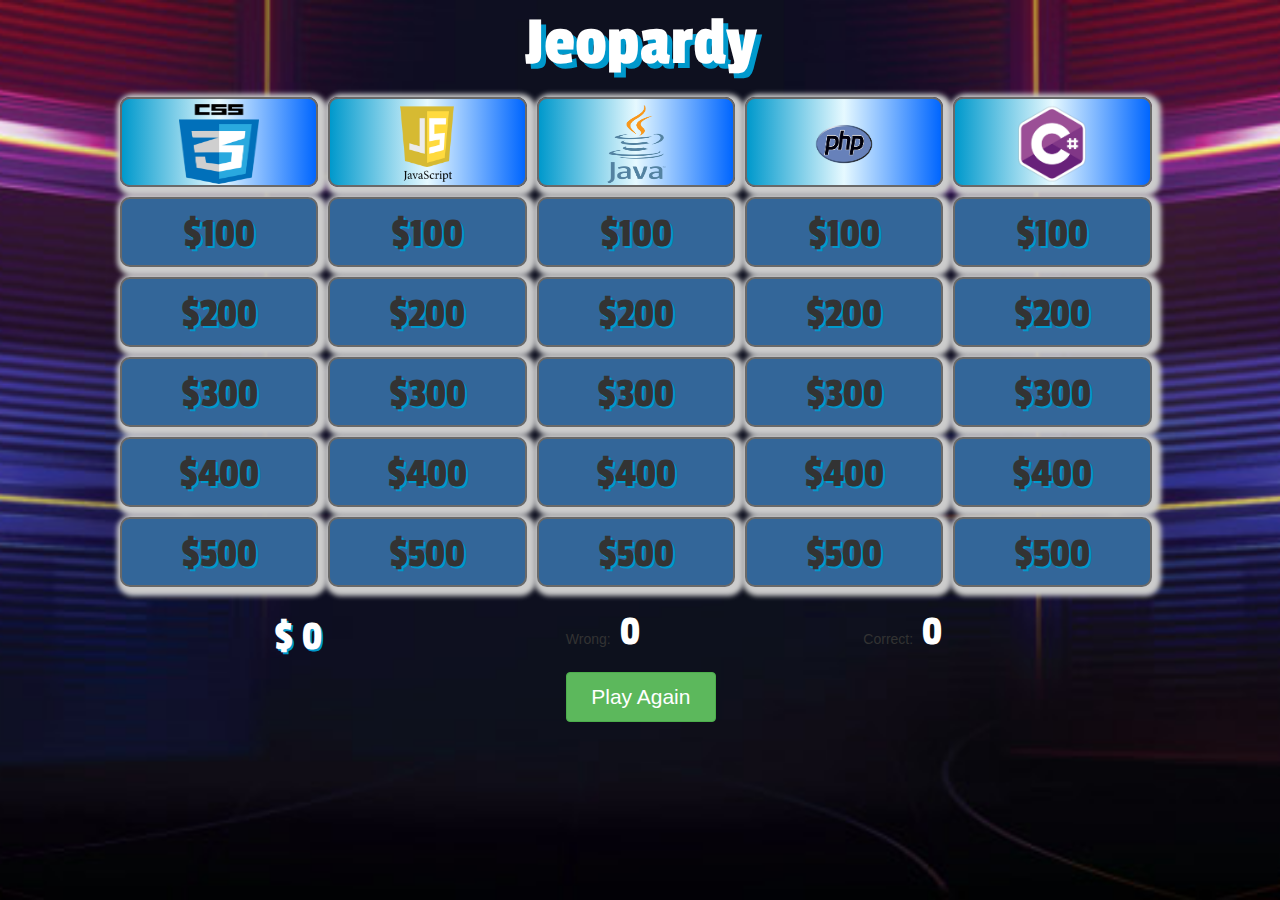
==== index.html @ bc13bd0b "update" ====
<!DOCTYPE html>
<html lang="en">

<head>
    <meta charset="UTF-8">
    <meta name="viewport" content="width=device-width, initial-scale=1.0">
    <meta http-equiv="X-UA-Compatible" content="ie=edge">
    <link rel="stylesheet" href="https://maxcdn.bootstrapcdn.com/bootstrap/3.3.7/css/bootstrap.min.css">
    <link rel="stylesheet" href="css/style.css">
    <link href="https://fonts.googleapis.com/css?family=Passion+One|Righteous|Russo+One" rel="stylesheet">
    <link rel="stylesheet" type="text/css" href="https://cdnjs.cloudflare.com/ajax/libs/animate.css/3.5.2/animate.css">
    <title>Jeopardy - Programming Languages </title>
</head>

<body>
    <div class="container">
        <h1 class="animated pulse infinite">Jeopardy</h1>
    </div>
    <div class="container-fluid" id="wrapper">
        <div class="container" id="main">
            <div class="row" id="header">
                <div class="col-sm-2 topic" id="css"><img src="images/css3.png" class="img-fluid" alt="CSS Image"></div>
                <div class="col-sm-2 topic" id="javascript"><img src="images/javascript.png" class="img-fluid" alt="JavaScript Image"></div>
                <div class="col-sm-2 topic" id="java"><img src="images/java.png" class="img-fluid java" alt="Java Image"></div>
                <div class="col-sm-2 topic" id="php"><img src="images/php.png" class="img-fluid" alt="Php Image"></div>
                <div class="col-sm-2 topic" id="sqls"><img src="images/c.png" class="img-fluid" alt="C# Image"></div>
            </div>
            <div class="row" id="first-row">
                <div class="col-sm-2 hundred-1 wow fadeInRight" data-wow-duration="3s">$100</div>
                <!-- <button type="button" class="btn btn-success">$100</button></div> -->
                <div class="col-sm-2 hundred-2 wow fadeInLeft" data-wow-duration="3s">$100</div>
                <div class="col-sm-2 hundred-3 wow fadeInUp" data-wow-duration="3s">$100</div>
                <div class="col-sm-2 hundred-4 wow fadeInDown" data-wow-duration="3s">$100</div>
                <div class="col-sm-2 hundred-5 wow fadeInRight" data-wow-duration="3s">$100</div>   
            </div>
            <div class="row" id="second-row">
                <div class="col-sm-2 two-hundred-1 wow fadeInDown" data-wow-duration="3s">$200</div>
                <div class="col-sm-2 two-hundred-2 wow fadeInUp" data-wow-duration="3s">$200</div>
                <div class="col-sm-2 two-hundred-3 wow fadeInLeft" data-wow-duration="3s">$200</div>
                <div class="col-sm-2 two-hundred-4 wow fadeInRight" data-wow-duration="3s">$200</div>
                <div class="col-sm-2 two-hundred-5 wow fadeInDown" data-wow-duration="3s">$200</div>
            </div>
            <div class="row" id="third-row">
                <div class="col-sm-2 three-hundred-1 wow fadeInUp" data-wow-duration="3s">$300</div>
                <div class="col-sm-2 three-hundred-2 wow fadeInDown" data-wow-duration="3s">$300</div>
                <div class="col-sm-2 three-hundred-3 wow fadeInRight" data-wow-duration="3s">$300</div>
                <div class="col-sm-2 three-hundred-4 wow fadeInLeft" data-wow-duration="3s">$300</div>
                <div class="col-sm-2 three-hundred-5 wow fadeInUp" data-wow-duration="3s">$300</div>
            </div>
            <div class="row" id="forth-row">
                <div class="col-sm-2 four-hundred-1 wow fadeInDown" data-wow-duration="3s">$400</div>
                <div class="col-sm-2 four-hundred-2 wow fadeInUp" data-wow-duration="3s">$400</div>
                <div class="col-sm-2 four-hundred-3 wow fadeInLeft" data-wow-duration="3s">$400</div>
                <div class="col-sm-2 four-hundred-4 wow fadeInRight" data-wow-duration="3s">$400</div>
                <div class="col-sm-2 four-hundred-5 wow fadeInUp" data-wow-duration="3s">$400</div>
            </div>
            <div class="row" id="fifth-row">
                <div class="col-sm-2 five-hundred-1 wow fadeInLeft" data-wow-duration="3s">$500</div>
                <div class="col-sm-2 five-hundred-2 wow fadeInRight" data-wow-duration="3s">$500</div>
                <div class="col-sm-2 five-hundred-3 wow fadeInUp" data-wow-duration="3s">$500</div>
                <div class="col-sm-2 five-hundred-4 wow fadeInDown" data-wow-duration="3s">$500</div>
                <div class="col-sm-2 five-hundred-5 wow fadeInLeft" data-wow-duration="3s">$500</div>
            </div>
            <div>
                <audio id="audio" src="http://dev.interactive-creation-works.net/1/1.ogg"></audio>
            </div>
            <div class="row" id="footer">
                <div class="col-sm-5 score-board">
                    <span id="playerName"></span>
                        <span id="dollar"> $</span>
                        <span id="score">0</span>
                </div>
                <div class="col-sm-3">
                    <span id ="Wrong">Wrong:</span>
                    <span id="countWrong">0</span>
                </div>
                <div class="col-sm-3">
                    <span id ="Right">Correct:</span>
                    <span id="countCorrect">0</span>
                </div>
                <div class ="row">
                    <div class= "col-md-3">
                        <input type="button" class = "btn btn-success" value="Play Again" onClick="window.location.reload()">
                    </div>
                    <!-- <div class= "col-md-3">
                        <input type="button" id="rules" class = "btn btn-success" value ="Rules">
                    </div> -->
               </div>
            </div>
        </div><!--end main-->
    </div>
    <script src="https://cdnjs.cloudflare.com/ajax/libs/wow/1.1.2/wow.min.js"></script>
    <script src="https://ajax.googleapis.com/ajax/libs/jquery/3.2.1/jquery.min.js"></script>
    <script src="https://maxcdn.bootstrapcdn.com/bootstrap/3.3.7/js/bootstrap.min.js"></script>
    <script>new WOW().init();</script>
    <script src="js/app.js"></script>
    <script src="js/appOne.js"></script>   
</body>
</html><script></script>
---- css/style.css ----
*{
    box-sizing: border-box;
}
body {
    background-image: url(../images/jeopardy_bg.jpg);
    background-position: center;
    background-repeat: no-repeat;
    background-size: cover;
    background-attachment: fixed; 
  }
h1{
    margin: 5px 0px;
    color: #fff;
    font-size: 5em;
    font-family: 'Passion One', cursive;  
    text-align: center; 
    text-shadow: 5px 5px rgb(0, 153, 204);
}
.col-sm-2{
    border: 2px solid #696969;
    height: 70px;
    box-shadow: 3px 3px 5px 6px #ccc; 
    margin: 5px;
    text-shadow: 2px 2px rgb(0, 153, 204);
}
button{
    height: 100%;
    width: 100%;
}
#main{
    /* border: 1px solid black; */
    /* background-color: #787878; */
    /* background-image: url(../images/bg.jpg); */
    background-position: center;
    background-repeat: no-repeat;
    background-size: cover;
    background-attachment: fixed; 
    border-radius: 10px;
    padding: 5px;

}
.topic {
    background: linear-gradient(-90deg, rgb(0, 102, 255),rgb(230, 249, 255), rgb(0, 153, 204)); /* Standard syntax */
    color: #fff;
    font-size: 2em;
    font-weight: bolder;
    text-align: center;
    line-height: 80px;
    border-radius: 10px;
    position: relative;
    left: 70px;
    height: 90px;

}
.hundred-1, .hundred-2,.hundred-3,
.hundred-4,.hundred-5, .two-hundred-1,.two-hundred-2,
.two-hundred-2,.two-hundred-3,.two-hundred-4,
.two-hundred-5,.three-hundred-1, .three-hundred-2,  
.three-hundred-3,  .three-hundred-4,  .three-hundred-5,
.four-hundred-1,.four-hundred-2,.four-hundred-3,
.four-hundred-4,.four-hundred-5,.five-hundred-1,
.five-hundred-2,.five-hundred-3,.five-hundred-4,
.five-hundred-5{
    background-color: rgb(51, 102, 153);
    font-size: 3em;
    text-align: center;
    line-height: 70px;
    border-radius: 10px;
    font-family: 'Passion One', cursive;
    position: relative;
    left: 70px;

}
.col-sm-2:hover{
    background: linear-gradient(-90deg, rgb(0, 102, 255),rgb(0, 153, 204), rgb(230, 249, 255)); 
    /* transform: skew(5deg); */
    transform: rotateX(360deg);
    /* transform-origin: top bottom; */
    color: rgb(255,0,0);
    border: 1px solid rgb(255,0,0);
    /* border-top-left-radius: 100% 20px;
    border-bottom-right-radius: 100% 20px; */
    transition-duration: 0.9s;  
}
img{
    width: 80px;
    height: 80px;
    margin: 5px 0;
}
.final-question{
    font-size: 3em;
    text-align: center;
    border-radius: 10px;
    font-family: 'Passion One', cursive;
    border: 1px solid #696969;
    height: 50px;
    line-height: 80px;
    box-shadow: 3px 3px 5px 6px #ccc; 
    margin: 5px;
    position: relative;
    left: 60px;
}
.score-board{
    font-size: 3em;
    text-align: center;
    border-radius: 10px;
    font-family: 'Passion One', cursive;
    line-height: 80px;
    /* box-shadow: 3px 3px 5px 6px #ccc;  */
    position: relative;
    left: 27    0px;
    /* border: 1px solid #696969; */
    margin: 5px;
}
#wrong, #countWrong{
    font-size: 3em;
    text-align: center;
    border-radius: 10px;
    font-family: 'Passion One', cursive;
    line-height: 80px;
    color: #fff;
    /* box-shadow: 3px 3px 5px 6px #ccc;  */
    position: relative;
    left: 27    0px;
    /* border: 1px solid #696969; */
    margin: 5px;
}
#correct, #countCorrect{
    font-size: 3em;
    text-align: center;
    border-radius: 10px;
    font-family: 'Passion One', cursive;
    line-height: 80px;
    color: #fff;
    /* box-shadow: 3px 3px 5px 6px #ccc;  */
    position: relative;
    left: 27    0px;
    /* border: 1px solid #696969; */
    margin: 5px;
}
#playerName, #score, #dollar{
    color: #fff;
    text-align: center;
    text-shadow: 2px 2px rgb(0, 153, 204);
}
.btn-success{
    width: 150px;
    height: 50px;
    font-size: 1.5em;
}
.java{
    width: 60px;
}
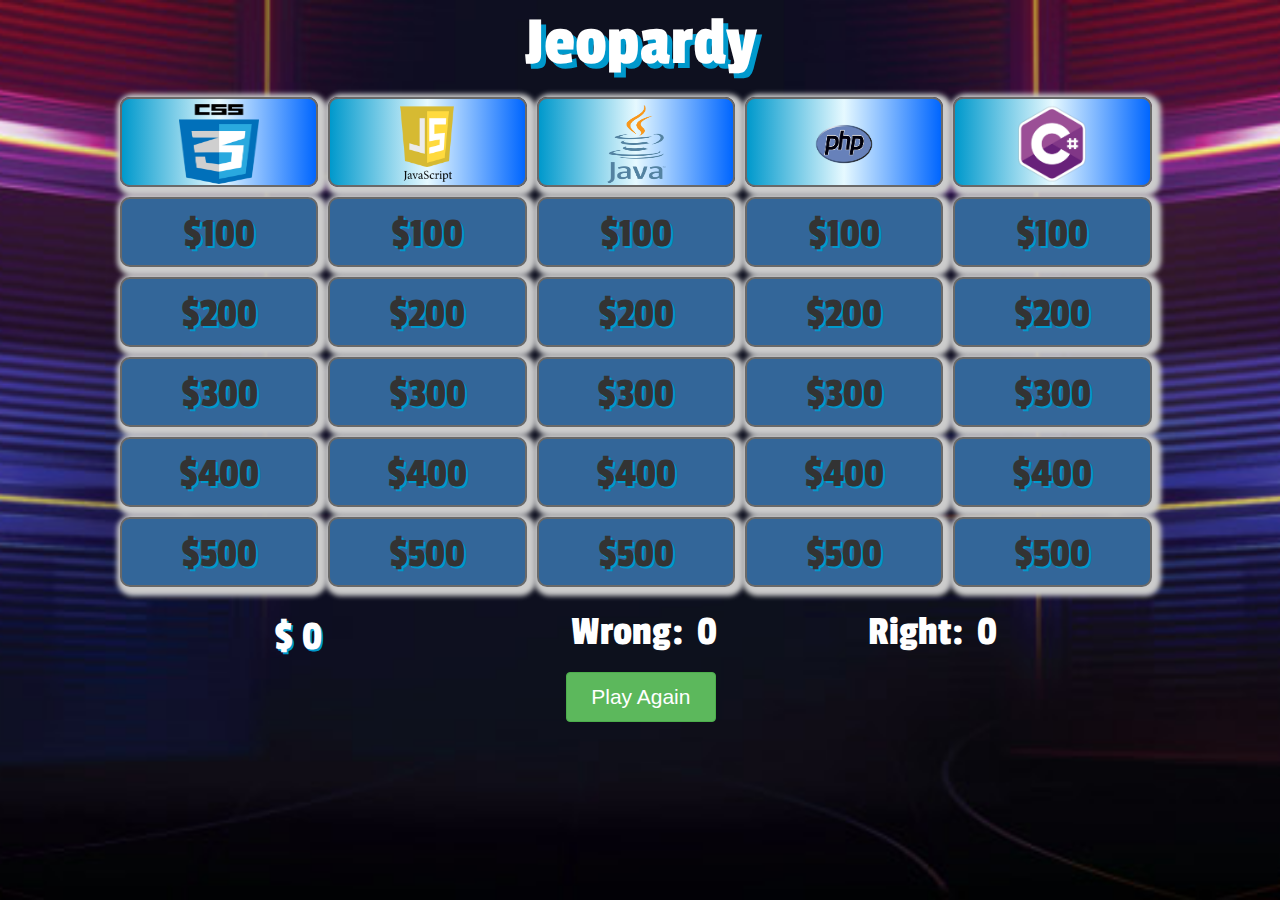
==== commit 7323dfaf: "update" ====
--- a/index.html
+++ b/index.html
@@ -71,11 +71,11 @@
                         <span id="score">0</span>
                 </div>
                 <div class="col-sm-3">
-                    <span id ="Wrong">Wrong:</span>
+                    <span id ="wrong">Wrong:</span>
                     <span id="countWrong">0</span>
                 </div>
                 <div class="col-sm-3">
-                    <span id ="Right">Correct:</span>
+                    <span id ="correct">Right:</span>
                     <span id="countCorrect">0</span>
                 </div>
                 <div class ="row">
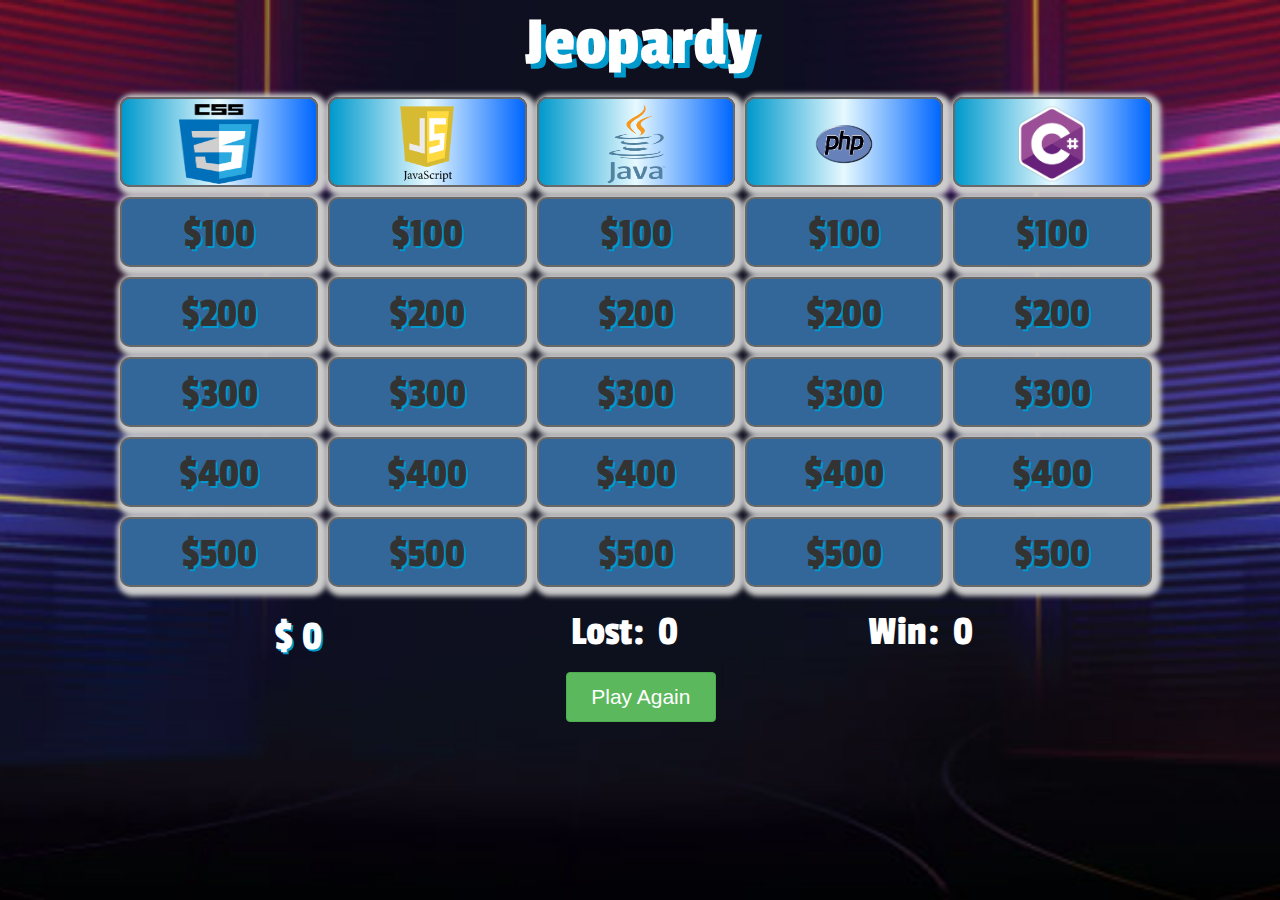
==== commit 93623dc5: "update" ====
--- a/index.html
+++ b/index.html
@@ -6,9 +6,9 @@
     <meta name="viewport" content="width=device-width, initial-scale=1.0">
     <meta http-equiv="X-UA-Compatible" content="ie=edge">
     <link rel="stylesheet" href="https://maxcdn.bootstrapcdn.com/bootstrap/3.3.7/css/bootstrap.min.css">
-    <link rel="stylesheet" href="css/style.css">
     <link href="https://fonts.googleapis.com/css?family=Passion+One|Righteous|Russo+One" rel="stylesheet">
     <link rel="stylesheet" type="text/css" href="https://cdnjs.cloudflare.com/ajax/libs/animate.css/3.5.2/animate.css">
+    <link rel="stylesheet" href="css/style.css">
     <title>Jeopardy - Programming Languages </title>
 </head>
 
@@ -71,11 +71,11 @@
                         <span id="score">0</span>
                 </div>
                 <div class="col-sm-3">
-                    <span id ="wrong">Wrong:</span>
+                    <span id ="wrong">Lost:</span>
                     <span id="countWrong">0</span>
                 </div>
                 <div class="col-sm-3">
-                    <span id ="correct">Right:</span>
+                    <span id ="correct">Win:</span>
                     <span id="countCorrect">0</span>
                 </div>
                 <div class ="row">
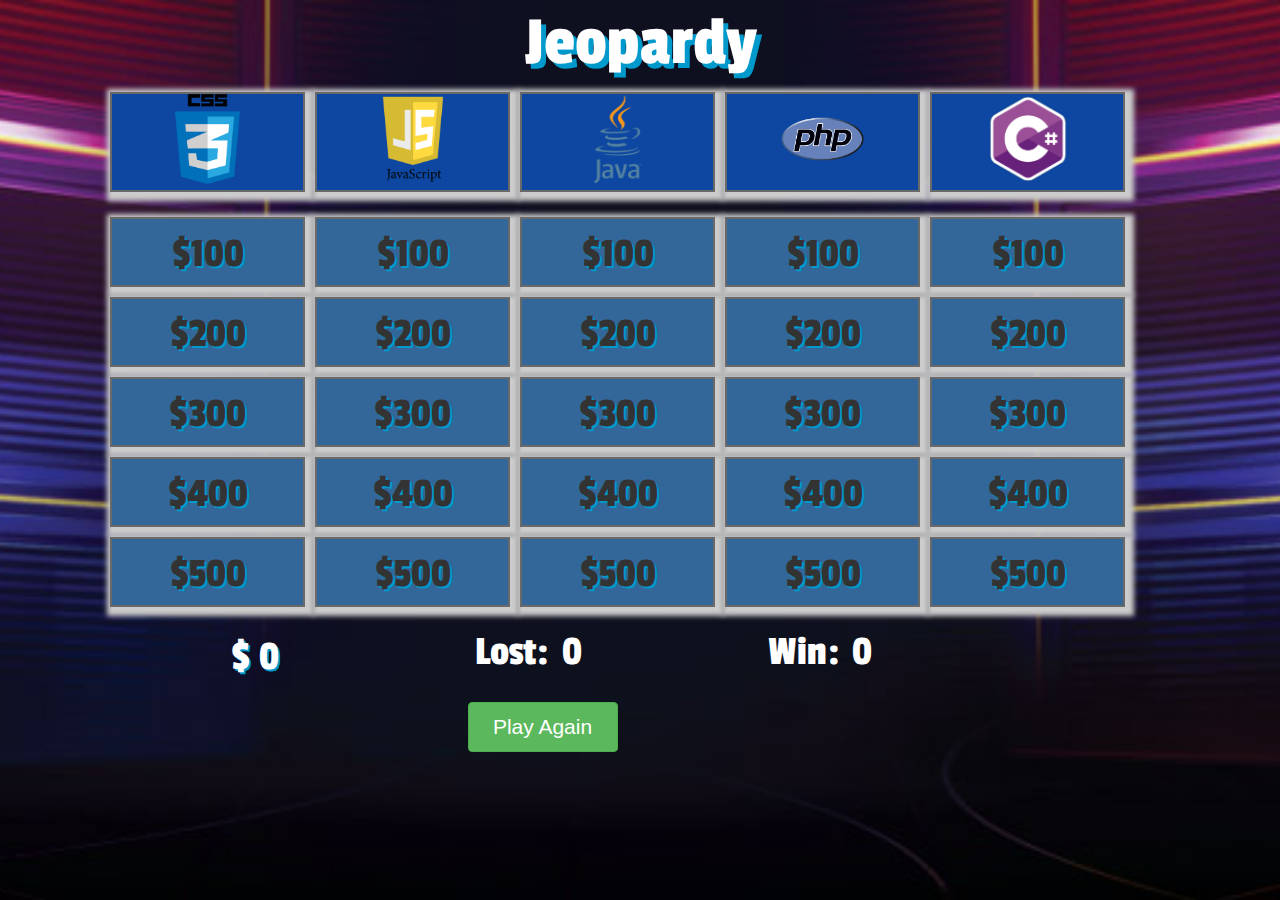
==== commit c7bb707b: "css styles" ====
--- a/index.html
+++ b/index.html
@@ -17,75 +17,89 @@
         <h1 class="animated pulse infinite">Jeopardy</h1>
     </div>
     <div class="container-fluid" id="wrapper">
-        <div class="container" id="main">
-            <div class="row" id="header">
-                <div class="col-sm-2 topic" id="css"><img src="images/css3.png" class="img-fluid" alt="CSS Image"></div>
-                <div class="col-sm-2 topic" id="javascript"><img src="images/javascript.png" class="img-fluid" alt="JavaScript Image"></div>
-                <div class="col-sm-2 topic" id="java"><img src="images/java.png" class="img-fluid java" alt="Java Image"></div>
-                <div class="col-sm-2 topic" id="php"><img src="images/php.png" class="img-fluid" alt="Php Image"></div>
-                <div class="col-sm-2 topic" id="sqls"><img src="images/c.png" class="img-fluid" alt="C# Image"></div>
-            </div>
+        <div class = "container">
+        <div class = "row">  
+                <div class ="col-md-2 head-col"><img src="images/css3.png" class="img-responsive" alt="CSS Image"></div>
+                <div class ="col-md-2 head-col"><img src="images/javascript.png" class="img-responsive" alt="JavaScript Image"></div>
+                <div class ="col-md-2 head-col"><img src="images/java.png" class="img-responsive" alt="Java Image"></div>
+                <div class ="col-md-2 head-col"><img src="images/php.png" class="img-responsive" alt="Php Image"></div>
+                <div class ="col-md-2 head-col"><img src="images/c.png" class="img-responsive" alt="C# Image"></div>
+                
+                <!-- <div class ="col-md-2 head-col wow fadeInUp">CSS</div>
+                <div class ="col-md-2 head-col wow fadeInRight">JavaScript</div>
+                <div class ="col-md-2 head-col wow fadeInDown">Java</div>
+                <div class ="col-md-2 head-col wow fadeInLeft">PHP</div>
+                <div class ="col-md-2 head-col wow fadeInDown">C#</div> -->
+                
+                
+       </div>
+       <!-- <div class = "row">      
+            <div class ="col-md-2 md-col"></div>
+            <div class ="col-md-2 md-col"></div>
+            <div class ="col-md-2 md-col"></div>
+            <div class ="col-md-2 md-col"></div>
+            <div class ="col-md-2 md-col"></div>       
+   </div> -->
+        </div>
+        <div class="container">
+           
             <div class="row" id="first-row">
-                <div class="col-sm-2 hundred-1 wow fadeInRight" data-wow-duration="3s">$100</div>
-                <!-- <button type="button" class="btn btn-success">$100</button></div> -->
-                <div class="col-sm-2 hundred-2 wow fadeInLeft" data-wow-duration="3s">$100</div>
-                <div class="col-sm-2 hundred-3 wow fadeInUp" data-wow-duration="3s">$100</div>
-                <div class="col-sm-2 hundred-4 wow fadeInDown" data-wow-duration="3s">$100</div>
-                <div class="col-sm-2 hundred-5 wow fadeInRight" data-wow-duration="3s">$100</div>   
+                <div class="col-md-2 hundred-1 wow fadeInRight" data-wow-duration="3s">$100</div>
+                <div class="col-md-2 hundred-2 wow fadeInLeft" data-wow-duration="3s">$100</div>
+                <div class="col-md-2 hundred-3 wow fadeInUp" data-wow-duration="3s">$100</div>
+                <div class="col-md-2 hundred-4 wow fadeInDown" data-wow-duration="3s">$100</div>
+                <div class="col-md-2 hundred-5 wow fadeInRight" data-wow-duration="3s">$100</div>   
             </div>
             <div class="row" id="second-row">
-                <div class="col-sm-2 two-hundred-1 wow fadeInDown" data-wow-duration="3s">$200</div>
-                <div class="col-sm-2 two-hundred-2 wow fadeInUp" data-wow-duration="3s">$200</div>
-                <div class="col-sm-2 two-hundred-3 wow fadeInLeft" data-wow-duration="3s">$200</div>
-                <div class="col-sm-2 two-hundred-4 wow fadeInRight" data-wow-duration="3s">$200</div>
-                <div class="col-sm-2 two-hundred-5 wow fadeInDown" data-wow-duration="3s">$200</div>
+                <div class="col-md-2 two-hundred-1 wow fadeInDown" data-wow-duration="3s">$200</div>
+                <div class="col-md-2 two-hundred-2 wow fadeInUp" data-wow-duration="3s">$200</div>
+                <div class="col-md-2 two-hundred-3 wow fadeInLeft" data-wow-duration="3s">$200</div>
+                <div class="col-md-2 two-hundred-4 wow fadeInRight" data-wow-duration="3s">$200</div>
+                <div class="col-md-2 two-hundred-5 wow fadeInDown" data-wow-duration="3s">$200</div>
             </div>
             <div class="row" id="third-row">
-                <div class="col-sm-2 three-hundred-1 wow fadeInUp" data-wow-duration="3s">$300</div>
-                <div class="col-sm-2 three-hundred-2 wow fadeInDown" data-wow-duration="3s">$300</div>
-                <div class="col-sm-2 three-hundred-3 wow fadeInRight" data-wow-duration="3s">$300</div>
-                <div class="col-sm-2 three-hundred-4 wow fadeInLeft" data-wow-duration="3s">$300</div>
-                <div class="col-sm-2 three-hundred-5 wow fadeInUp" data-wow-duration="3s">$300</div>
+                <div class="col-md-2 three-hundred-1 wow fadeInUp" data-wow-duration="3s">$300</div>
+                <div class="col-md-2 three-hundred-2 wow fadeInDown" data-wow-duration="3s">$300</div>
+                <div class="col-md-2 three-hundred-3 wow fadeInRight" data-wow-duration="3s">$300</div>
+                <div class="col-md-2 three-hundred-4 wow fadeInLeft" data-wow-duration="3s">$300</div>
+                <div class="col-md-2 three-hundred-5 wow fadeInUp" data-wow-duration="3s">$300</div>
             </div>
             <div class="row" id="forth-row">
-                <div class="col-sm-2 four-hundred-1 wow fadeInDown" data-wow-duration="3s">$400</div>
-                <div class="col-sm-2 four-hundred-2 wow fadeInUp" data-wow-duration="3s">$400</div>
-                <div class="col-sm-2 four-hundred-3 wow fadeInLeft" data-wow-duration="3s">$400</div>
-                <div class="col-sm-2 four-hundred-4 wow fadeInRight" data-wow-duration="3s">$400</div>
-                <div class="col-sm-2 four-hundred-5 wow fadeInUp" data-wow-duration="3s">$400</div>
+                <div class="col-md-2 four-hundred-1 wow fadeInDown" data-wow-duration="3s">$400</div>
+                <div class="col-md-2 four-hundred-2 wow fadeInUp" data-wow-duration="3s">$400</div>
+                <div class="col-md-2 four-hundred-3 wow fadeInLeft" data-wow-duration="3s">$400</div>
+                <div class="col-md-2 four-hundred-4 wow fadeInRight" data-wow-duration="3s">$400</div>
+                <div class="col-md-2 four-hundred-5 wow fadeInUp" data-wow-duration="3s">$400</div>
             </div>
             <div class="row" id="fifth-row">
-                <div class="col-sm-2 five-hundred-1 wow fadeInLeft" data-wow-duration="3s">$500</div>
-                <div class="col-sm-2 five-hundred-2 wow fadeInRight" data-wow-duration="3s">$500</div>
-                <div class="col-sm-2 five-hundred-3 wow fadeInUp" data-wow-duration="3s">$500</div>
-                <div class="col-sm-2 five-hundred-4 wow fadeInDown" data-wow-duration="3s">$500</div>
-                <div class="col-sm-2 five-hundred-5 wow fadeInLeft" data-wow-duration="3s">$500</div>
+                <div class="col-md-2 five-hundred-1 wow fadeInLeft" data-wow-duration="3s">$500</div>
+                <div class="col-md-2 five-hundred-2 wow fadeInRight" data-wow-duration="3s">$500</div>
+                <div class="col-md-2 five-hundred-3 wow fadeInUp" data-wow-duration="3s">$500</div>
+                <div class="col-md-2 five-hundred-4 wow fadeInDown" data-wow-duration="3s">$500</div>
+                <div class="col-md-2 five-hundred-5 wow fadeInLeft" data-wow-duration="3s">$500</div>
             </div>
             <div>
                 <audio id="audio" src="http://dev.interactive-creation-works.net/1/1.ogg"></audio>
             </div>
             <div class="row" id="footer">
-                <div class="col-sm-5 score-board">
+                <div class="col-md-4 score-board">
                     <span id="playerName"></span>
                         <span id="dollar"> $</span>
                         <span id="score">0</span>
                 </div>
-                <div class="col-sm-3">
+                <div class="col-md-3">
                     <span id ="wrong">Lost:</span>
                     <span id="countWrong">0</span>
                 </div>
-                <div class="col-sm-3">
+                <div class="col-md-3">
                     <span id ="correct">Win:</span>
                     <span id="countCorrect">0</span>
                 </div>
-                <div class ="row">
-                    <div class= "col-md-3">
-                        <input type="button" class = "btn btn-success" value="Play Again" onClick="window.location.reload()">
-                    </div>
-                    <!-- <div class= "col-md-3">
-                        <input type="button" id="rules" class = "btn btn-success" value ="Rules">
-                    </div> -->
-               </div>
+            </div> <!--footer div end-->
+            <div class="row">
+                <div class= "col-md-10 text-center">
+                    <input type="button" class = "btn btn-success" value="Play Again" onClick="window.location.reload()">
+                </div>
             </div>
         </div><!--end main-->
     </div>
--- a/css/style.css
+++ b/css/style.css
@@ -16,42 +16,39 @@
     text-align: center; 
     text-shadow: 5px 5px rgb(0, 153, 204);
 }
-.col-sm-2{
+.col-md-2{
     border: 2px solid #696969;
     height: 70px;
     box-shadow: 3px 3px 5px 6px #ccc; 
     margin: 5px;
     text-shadow: 2px 2px rgb(0, 153, 204);
 }
+.head-col{
+    border: 2px solid #696969;
+    height: 100px;
+    color: #fff;
+    box-shadow: 3px 3px 5px 6px #ccc; 
+    margin: 5px;
+    margin-bottom: 20px;    
+    text-shadow: 2px 2px rgb(0, 153, 204);
+    background-color: #0d47a1;
+    font-size: 300%;
+    text-align: center;
+    line-height: 70px;
+    font-family: 'Passion One', cursive;
+    position: relative;
+    left: 50px;
+}
+.head-col img{
+    height: 90px;
+    margin: 0 auto;
+}
+
 button{
     height: 100%;
     width: 100%;
 }
-#main{
-    /* border: 1px solid black; */
-    /* background-color: #787878; */
-    /* background-image: url(../images/bg.jpg); */
-    background-position: center;
-    background-repeat: no-repeat;
-    background-size: cover;
-    background-attachment: fixed; 
-    border-radius: 10px;
-    padding: 5px;
 
-}
-.topic {
-    background: linear-gradient(-90deg, rgb(0, 102, 255),rgb(230, 249, 255), rgb(0, 153, 204)); /* Standard syntax */
-    color: #fff;
-    font-size: 2em;
-    font-weight: bolder;
-    text-align: center;
-    line-height: 80px;
-    border-radius: 10px;
-    position: relative;
-    left: 70px;
-    height: 90px;
-
-}
 .hundred-1, .hundred-2,.hundred-3,
 .hundred-4,.hundred-5, .two-hundred-1,.two-hundred-2,
 .two-hundred-2,.two-hundred-3,.two-hundred-4,
@@ -62,31 +59,21 @@
 .five-hundred-2,.five-hundred-3,.five-hundred-4,
 .five-hundred-5{
     background-color: rgb(51, 102, 153);
-    font-size: 3em;
+    font-size: 300%;
     text-align: center;
     line-height: 70px;
-    border-radius: 10px;
     font-family: 'Passion One', cursive;
     position: relative;
-    left: 70px;
+    left: 50px;
+}
 
-}
-.col-sm-2:hover{
+.col-md-2:hover{
     background: linear-gradient(-90deg, rgb(0, 102, 255),rgb(0, 153, 204), rgb(230, 249, 255)); 
-    /* transform: skew(5deg); */
     transform: rotateX(360deg);
-    /* transform-origin: top bottom; */
     color: rgb(255,0,0);
     border: 1px solid rgb(255,0,0);
-    /* border-top-left-radius: 100% 20px;
-    border-bottom-right-radius: 100% 20px; */
-    transition-duration: 0.9s;  
 }
-img{
-    width: 80px;
-    height: 80px;
-    margin: 5px 0;
-}
+
 .final-question{
     font-size: 3em;
     text-align: center;
@@ -150,4 +137,36 @@
 }
 .java{
     width: 60px;
+}
+@media only screen and (max-width: 414px) {
+    *{
+        /* margin: 0;  */
+        /* box-sizing: border-box; */
+    }
+  .col-md-2{
+      background-color: #fff;
+      display: inline-block;
+      flex-wrap: wrap;
+      font-size: 1.5em;
+      width: 70px;
+      margin: 0 auto; 
+      text-align: center;
+      padding: 0;
+  }
+ .head-col img{
+        height: 60px;
+        margin: 0 auto;
+  }
+  h1{
+      font-size: 3em;
+  }
+ #footer{
+    display: inline-block;
+    flex-wrap: wrap;
+     font-size: .7em;
+
+ }
+ .btn-success{
+     width: 50%;
+ }
 }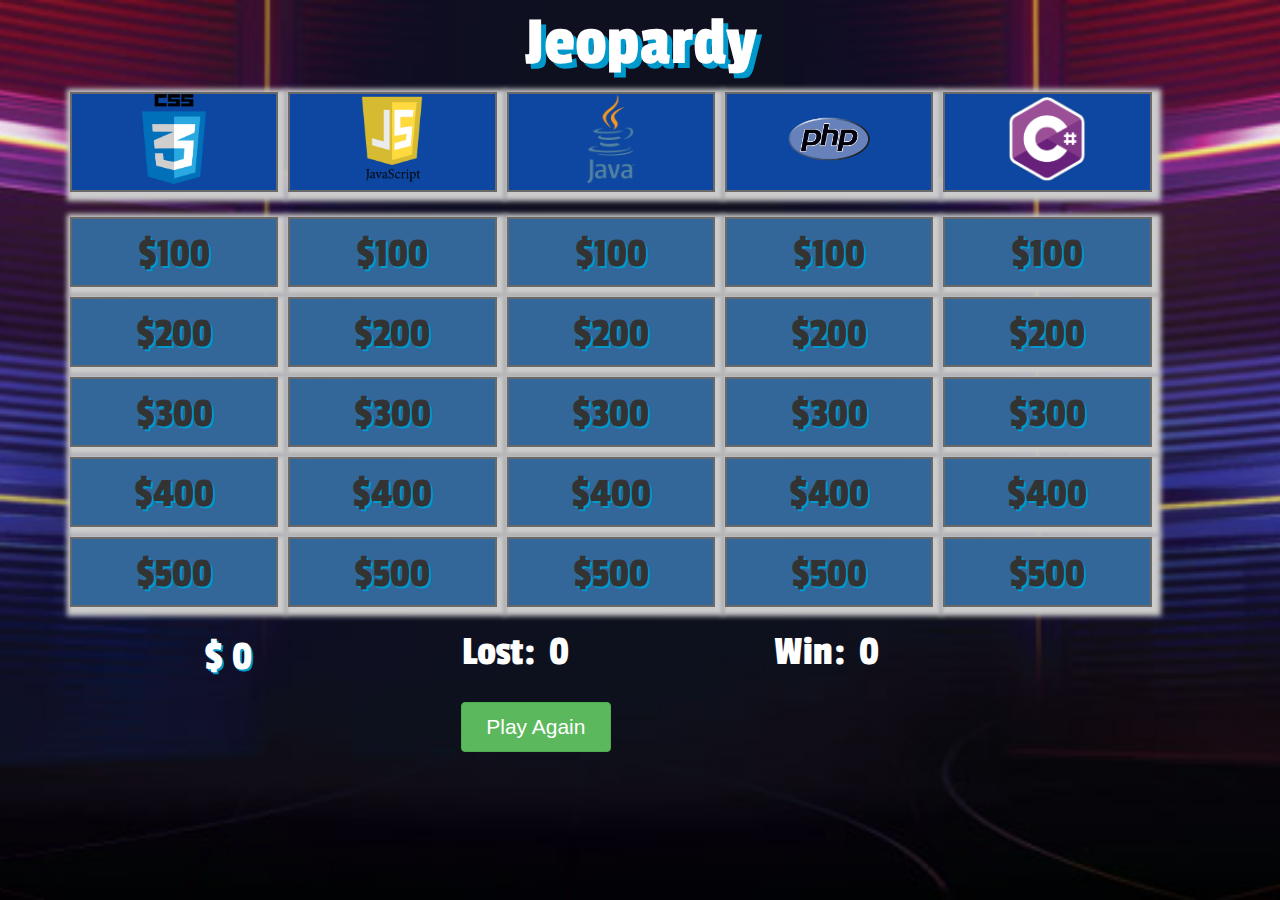
==== commit cefcc675: "css styles" ====
--- a/index.html
+++ b/index.html
@@ -17,7 +17,7 @@
         <h1 class="animated pulse infinite">Jeopardy</h1>
     </div>
     <div class="container-fluid" id="wrapper">
-        <div class = "container">
+        <div class = "container-fluid">
         <div class = "row">  
                 <div class ="col-md-2 head-col"><img src="images/css3.png" class="img-responsive" alt="CSS Image"></div>
                 <div class ="col-md-2 head-col"><img src="images/javascript.png" class="img-responsive" alt="JavaScript Image"></div>
@@ -41,7 +41,7 @@
             <div class ="col-md-2 md-col"></div>       
    </div> -->
         </div>
-        <div class="container">
+        <div class="container-fluid">
            
             <div class="row" id="first-row">
                 <div class="col-md-2 hundred-1 wow fadeInRight" data-wow-duration="3s">$100</div>
--- a/css/style.css
+++ b/css/style.css
@@ -148,10 +148,15 @@
       display: inline-block;
       flex-wrap: wrap;
       font-size: 1.5em;
-      width: 70px;
+      width: 60px;
       margin: 0 auto; 
       text-align: center;
       padding: 0;
+      position: relative: 
+      right: 30px;
+  }
+  .head-col{
+        height: 65px;
   }
  .head-col img{
         height: 60px;
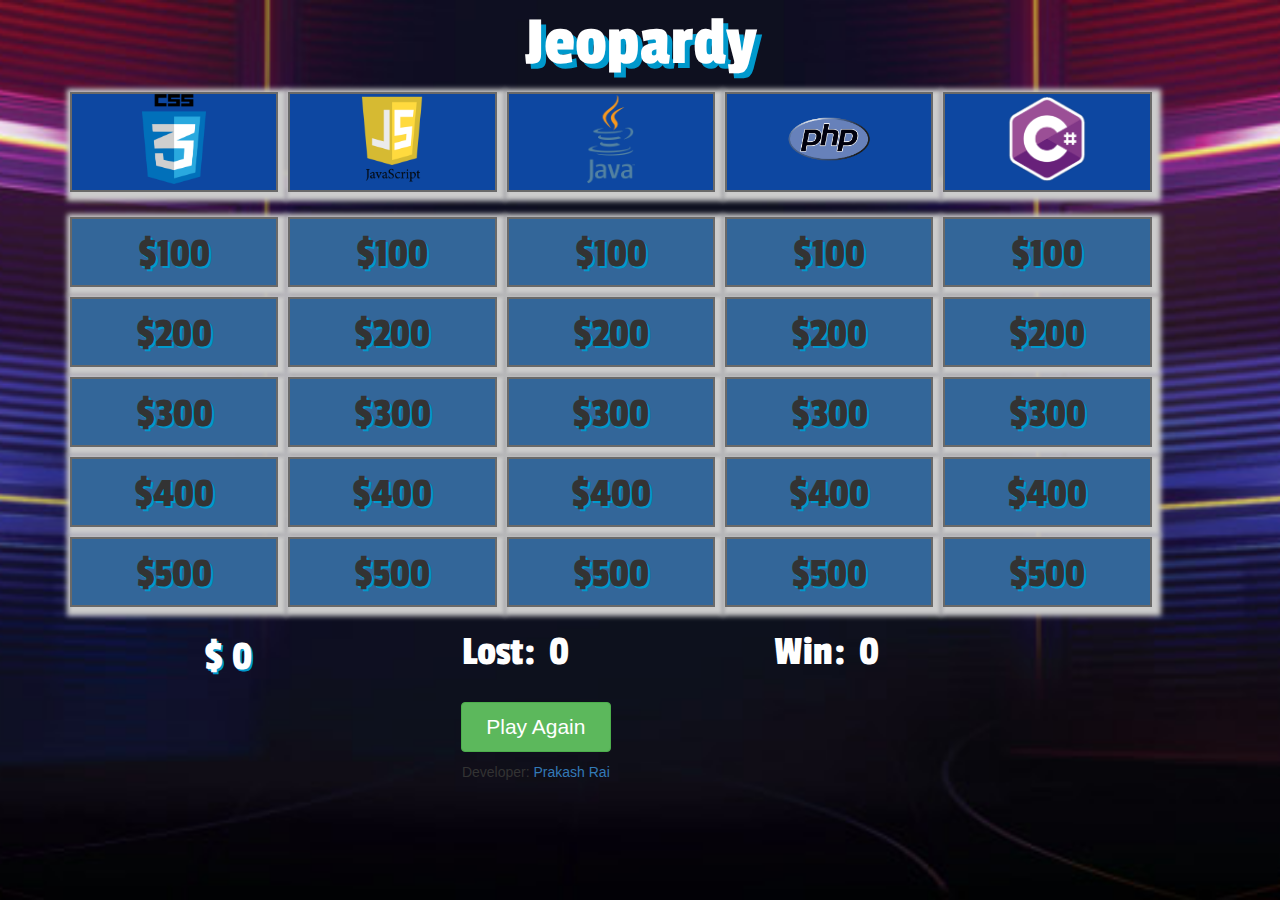
==== commit 590dfb22: "update" ====
--- a/index.html
+++ b/index.html
@@ -101,6 +101,11 @@
                     <input type="button" class = "btn btn-success" value="Play Again" onClick="window.location.reload()">
                 </div>
             </div>
+            <div class="row">
+                <div class= "col-md-10 text-center">
+                   <p class="name">Developer: <a href="http://www.raiprakash.com">Prakash Rai</a></p>
+                </div>
+            </div>
         </div><!--end main-->
     </div>
     <script src="https://cdnjs.cloudflare.com/ajax/libs/wow/1.1.2/wow.min.js"></script>
--- a/css/style.css
+++ b/css/style.css
@@ -138,29 +138,26 @@
 .java{
     width: 60px;
 }
+.name {
+    padding-top: 10px;
+}
 @media only screen and (max-width: 414px) {
-    *{
-        /* margin: 0;  */
-        /* box-sizing: border-box; */
-    }
   .col-md-2{
-      background-color: #fff;
       display: inline-block;
       flex-wrap: wrap;
-      font-size: 1.5em;
-      width: 60px;
-      margin: 0 auto; 
-      text-align: center;
-      padding: 0;
-      position: relative: 
-      right: 30px;
+      font-size: 1.3em;
+      width: 50px;
+      height: 35px;
+      position: relative;
+      left: 27px;
+     
   }
   .head-col{
         height: 65px;
   }
  .head-col img{
-        height: 60px;
-        margin: 0 auto;
+        height: 50px;
+        margin: 0    auto;
   }
   h1{
       font-size: 3em;
@@ -174,4 +171,4 @@
  .btn-success{
      width: 50%;
  }
-}+}
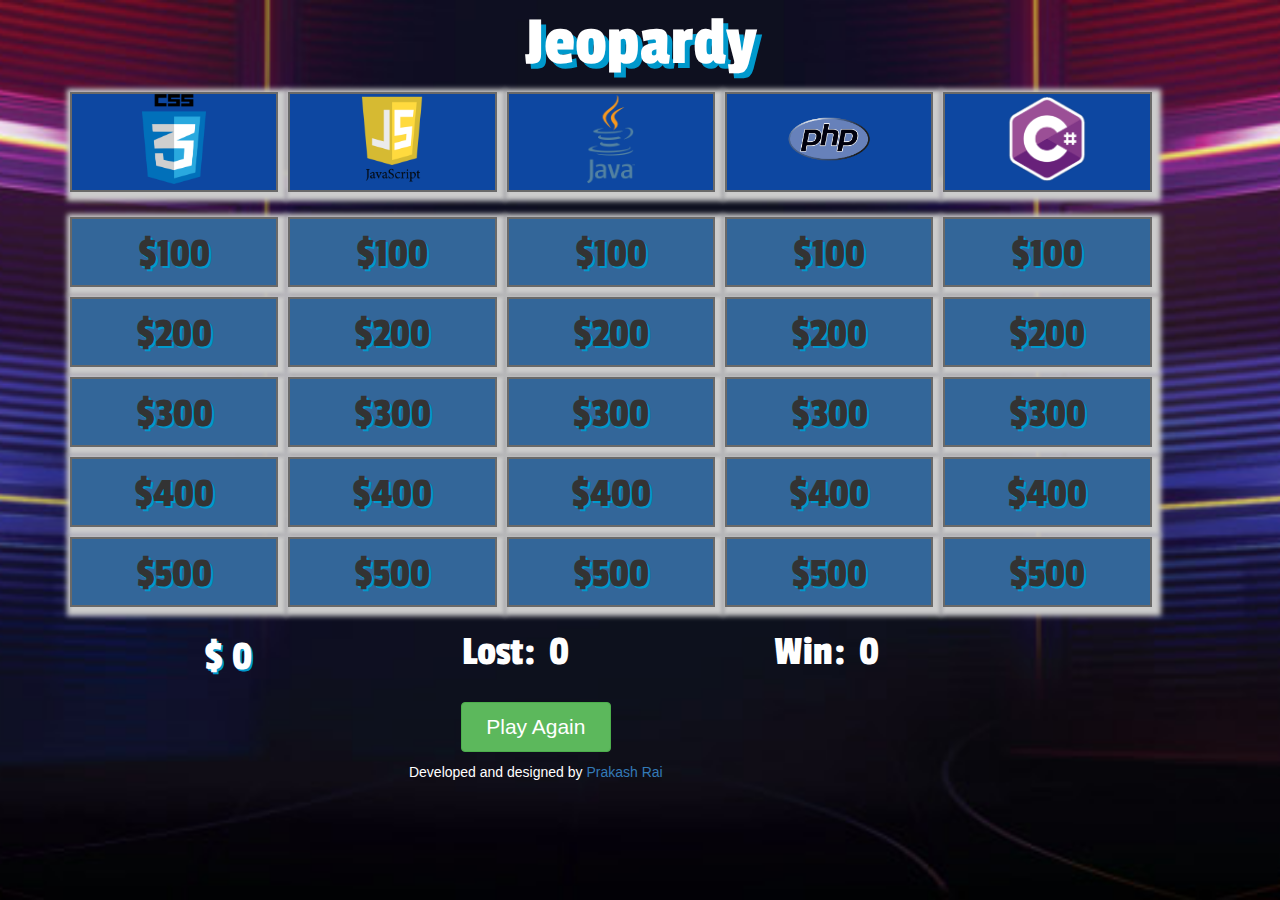
==== commit 1be07828: "change color footer" ====
--- a/index.html
+++ b/index.html
@@ -17,38 +17,34 @@
         <h1 class="animated pulse infinite">Jeopardy</h1>
     </div>
     <div class="container-fluid" id="wrapper">
-        <div class = "container-fluid">
-        <div class = "row">  
-                <div class ="col-md-2 head-col"><img src="images/css3.png" class="img-responsive" alt="CSS Image"></div>
-                <div class ="col-md-2 head-col"><img src="images/javascript.png" class="img-responsive" alt="JavaScript Image"></div>
-                <div class ="col-md-2 head-col"><img src="images/java.png" class="img-responsive" alt="Java Image"></div>
-                <div class ="col-md-2 head-col"><img src="images/php.png" class="img-responsive" alt="Php Image"></div>
-                <div class ="col-md-2 head-col"><img src="images/c.png" class="img-responsive" alt="C# Image"></div>
-                
-                <!-- <div class ="col-md-2 head-col wow fadeInUp">CSS</div>
-                <div class ="col-md-2 head-col wow fadeInRight">JavaScript</div>
-                <div class ="col-md-2 head-col wow fadeInDown">Java</div>
-                <div class ="col-md-2 head-col wow fadeInLeft">PHP</div>
-                <div class ="col-md-2 head-col wow fadeInDown">C#</div> -->
-                
-                
-       </div>
-       <!-- <div class = "row">      
-            <div class ="col-md-2 md-col"></div>
-            <div class ="col-md-2 md-col"></div>
-            <div class ="col-md-2 md-col"></div>
-            <div class ="col-md-2 md-col"></div>
-            <div class ="col-md-2 md-col"></div>       
-   </div> -->
+        <div class="container-fluid">
+            <div class="row">
+                <div class="col-md-2 head-col">
+                    <img src="images/css3.png" class="img-responsive" alt="CSS Image">
+                </div>
+                <div class="col-md-2 head-col">
+                    <img src="images/javascript.png" class="img-responsive" alt="JavaScript Image">
+                </div>
+                <div class="col-md-2 head-col">
+                    <img src="images/java.png" class="img-responsive" alt="Java Image">
+                </div>
+                <div class="col-md-2 head-col">
+                    <img src="images/php.png" class="img-responsive" alt="Php Image">
+                </div>
+                <div class="col-md-2 head-col">
+                    <img src="images/c.png" class="img-responsive" alt="C# Image">
+                </div>
+            </div>
+
         </div>
         <div class="container-fluid">
-           
+
             <div class="row" id="first-row">
                 <div class="col-md-2 hundred-1 wow fadeInRight" data-wow-duration="3s">$100</div>
                 <div class="col-md-2 hundred-2 wow fadeInLeft" data-wow-duration="3s">$100</div>
                 <div class="col-md-2 hundred-3 wow fadeInUp" data-wow-duration="3s">$100</div>
                 <div class="col-md-2 hundred-4 wow fadeInDown" data-wow-duration="3s">$100</div>
-                <div class="col-md-2 hundred-5 wow fadeInRight" data-wow-duration="3s">$100</div>   
+                <div class="col-md-2 hundred-5 wow fadeInRight" data-wow-duration="3s">$100</div>
             </div>
             <div class="row" id="second-row">
                 <div class="col-md-2 two-hundred-1 wow fadeInDown" data-wow-duration="3s">$200</div>
@@ -84,35 +80,41 @@
             <div class="row" id="footer">
                 <div class="col-md-4 score-board">
                     <span id="playerName"></span>
-                        <span id="dollar"> $</span>
-                        <span id="score">0</span>
+                    <span id="dollar"> $</span>
+                    <span id="score">0</span>
                 </div>
                 <div class="col-md-3">
-                    <span id ="wrong">Lost:</span>
+                    <span id="wrong">Lost:</span>
                     <span id="countWrong">0</span>
                 </div>
                 <div class="col-md-3">
-                    <span id ="correct">Win:</span>
+                    <span id="correct">Win:</span>
                     <span id="countCorrect">0</span>
                 </div>
-            </div> <!--footer div end-->
+            </div>
+            <!--footer div end-->
             <div class="row">
-                <div class= "col-md-10 text-center">
-                    <input type="button" class = "btn btn-success" value="Play Again" onClick="window.location.reload()">
+                <div class="col-md-10 text-center">
+                    <input type="button" class="btn btn-success" value="Play Again" onClick="window.location.reload()">
                 </div>
             </div>
             <div class="row">
-                <div class= "col-md-10 text-center">
-                   <p class="name">Developer: <a href="http://www.raiprakash.com">Prakash Rai</a></p>
+                <div class="col-md-10 text-center">
+                    <p class="name">Developed and designed by 
+                        <a href="http://www.raiprakash.com">Prakash Rai</a>
+                    </p>
                 </div>
             </div>
-        </div><!--end main-->
+        </div>
+        <!--end main-->
     </div>
     <script src="https://cdnjs.cloudflare.com/ajax/libs/wow/1.1.2/wow.min.js"></script>
     <script src="https://ajax.googleapis.com/ajax/libs/jquery/3.2.1/jquery.min.js"></script>
     <script src="https://maxcdn.bootstrapcdn.com/bootstrap/3.3.7/js/bootstrap.min.js"></script>
     <script>new WOW().init();</script>
     <script src="js/app.js"></script>
-    <script src="js/appOne.js"></script>   
+    <script src="js/appOne.js"></script>
 </body>
-</html><script></script>+
+</html>
+<script></script>--- a/css/style.css
+++ b/css/style.css
@@ -139,6 +139,7 @@
     width: 60px;
 }
 .name {
+    color: #fff;
     padding-top: 10px;
 }
 @media only screen and (max-width: 414px) {
